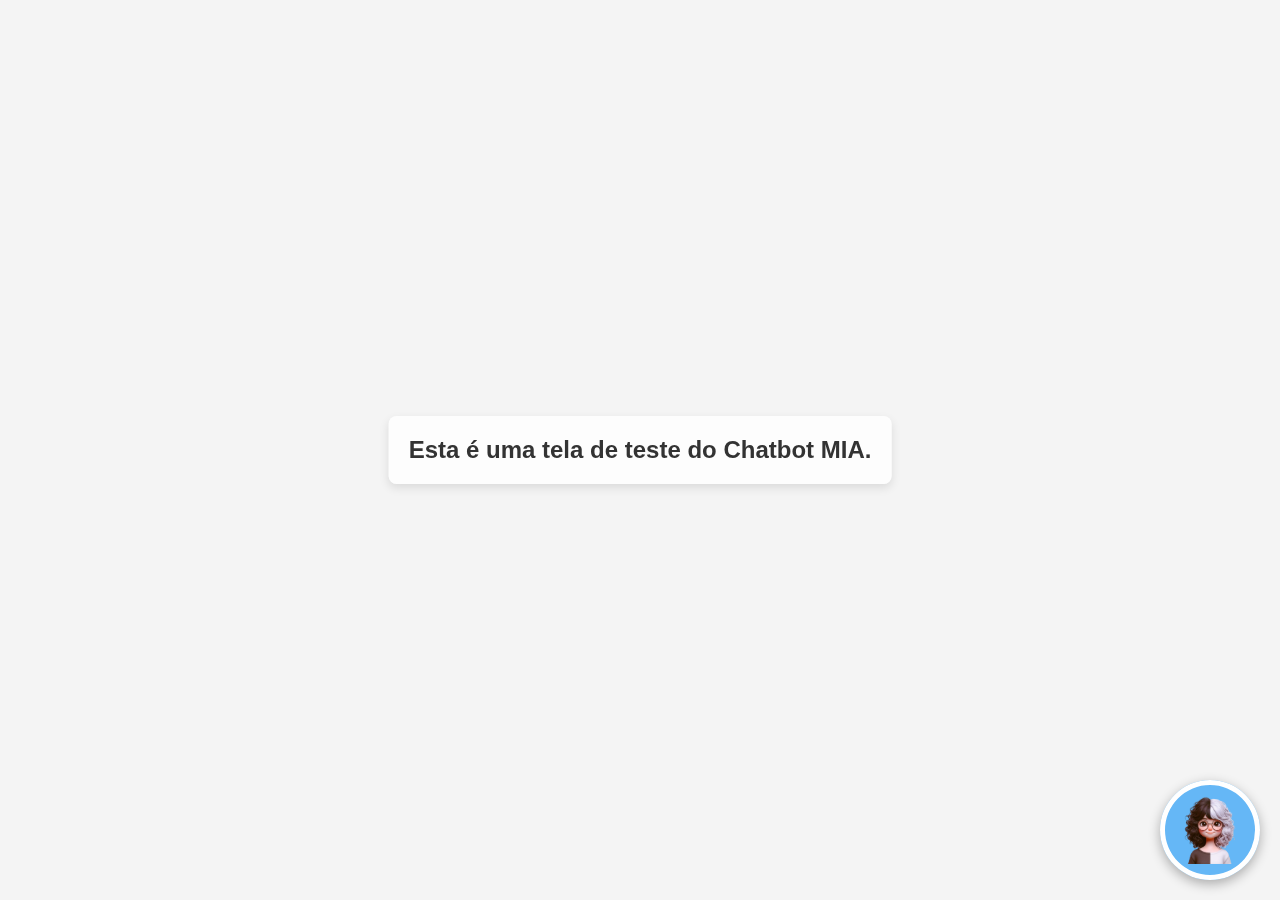
==== Autily/chatbot/index.html @ cf396068 "Add files via upload" ====
<!DOCTYPE html>
<html lang="pt-BR">
<head>
    <meta charset="UTF-8">
    <meta name="viewport" content="width=device-width, initial-scale=1.0">
    <meta name="description" content="Chatbot com Design Moderno">
    <title>Chatbot MIA</title>
    <link rel="stylesheet" href="style.css">
    <link rel="shortcut icon" href="omg.png" type="image/x-icon">
    <style>
        /* CSS para centralizar o texto */
        .centered-text {
            position: fixed; /* Fixa o texto na tela */
            top: 50%; /* Centraliza verticalmente */
            left: 50%; /* Centraliza horizontalmente */
            transform: translate(-50%, -50%); /* Ajusta o deslocamento para um centro exato */
            font-size: 24px; /* Tamanho do texto */
            font-weight: bold; /* Deixa o texto em negrito */
            color: #333; /* Cor do texto */
            text-align: center; /* Alinha o texto ao centro */
            padding: 20px; /* Adiciona um pouco de espaçamento */
            background-color: rgba(255, 255, 255, 0.8); /* Fundo branco com transparência */
            border-radius: 8px; /* Bordas arredondadas */
            box-shadow: 0 4px 10px rgba(0, 0, 0, 0.1); /* Sombra suave para destaque */
        }
    </style>
</head>
<body>

    <!-- Texto centralizado explicando o que é a tela -->
    <div class="centered-text">
        Esta é uma tela de teste do Chatbot MIA.
    </div>

    <!-- Botão Flutuante -->
    <button id="floatButton" class="float-button">
        <img src="hero-removebg-preview.png" alt="Assistente" class="float-image">
    </button>

    <!-- Janela do Chat -->
    <div id="chatbox" class="chatbox hidden">
        <div id="chat-header" class="chat-header">
            <img id="profilePic" src="ia.jpg" alt="Assistente Virtual">
            <span>MIA</span>
            <button id="closeButton" class="close-button">&times;</button>
        </div>
        <div id="messages" class="messages"></div>
        <div id="options" class="options"></div>
    </div>

    <script src="scripts.js"></script>
</body>
</html>
---- Autily/chatbot/style.css ----
/* Reset básico */
* {
    margin: 0;
    padding: 0;
    box-sizing: border-box;
}

body {
    font-family: Arial, sans-serif;
    background-color: #f4f4f4;
}

/* Botão flutuante com imagem */
.float-button {
    position: fixed;
    bottom: 20px;
    right: 20px;
    width: 100px;
    height: 100px;
    border: none;
    border-radius: 50%;
    background: #65B7F6;
    display: flex;
    align-items: center;
    justify-content: center;
    cursor: pointer;
    box-shadow: inset 0px 0px 0px 5px #ffffff, /* Borda interna branca */
                0px 4px 12px rgba(0, 0, 0, 0.3); /* Sombra externa */
    transition: background 0.3s, box-shadow 0.3s;
}

.float-button.hidden {
    display: none; /* Esconde o botão */
}

.float-button:hover {
    background: #ffffff;
    box-shadow: inset 0px 0px 0px 5px #ffffff, /* Borda interna branca */
                0px 8px 16px rgba(0, 0, 0, 0.4); /* Sombra externa */
}

/* Centralizando e redimensionando a imagem */
.float-image {
    width: 125px; /* Ajuste o tamanho da imagem */
    height: auto;
    padding-left: 5px;
}

/* Janela do Chat */
.chatbox {
    position: fixed;
    bottom: 80px;
    right: 20px;
    width: 350px;
    max-height: 400px;
    border: none;
    border-radius: 15px;
    background: rgba(255, 255, 255, 0.9);
    display: flex;
    flex-direction: column;
    box-shadow: 0px 4px 12px rgba(0, 0, 0, 0.3);
    transition: box-shadow 0.3s;
}

.hidden {
    display: none;
}

.chat-header {
    background: #65B7F6;
    color: white;
    padding: 10px;
    display: flex;
    align-items: center;
    border-top-left-radius: 15px;
    border-top-right-radius: 15px;
    position: relative;
}

#profilePic {
    width: 50px;
    height: 50px;
    border-radius: 50%;
    margin-right: 10px;
}

.close-button {
    position: absolute;
    top: 10px;
    right: 10px;
    border: none;
    background: none;
    color: white;
    font-size: 24px;
    cursor: pointer;
    transition: color 0.3s;
}

.close-button:hover {
    color: #f1f1f1;
}

/* Mensagens */
.messages {
    flex: 1;
    padding: 10px;
    overflow-y: auto;
    display: flex;
    flex-direction: column;
}

/* Balão de mensagem */
.message {
    max-width: 70%;
    padding: 10px;
    border-radius: 15px;
    margin: 5px 0;
    position: relative;
    background: #ffffff;
    box-shadow: 0px 2px 6px rgba(0, 0, 0, 0.1);
}

/* Balão de mensagem do usuário */
.message.user {
    align-self: flex-end;
    background: #75bef7c4;
}

/* Balão de mensagem do assistente */
.message.assistant {
    align-self: flex-start;
    background: #d6d5d5;
}

.options {
    padding: 10px;
}

button.option {
    display: block;
    width: 100%;
    border: none;
    background: #63b2eec4;
    color: #333;
    padding: 10px;
    border-radius: 30px;
    cursor: pointer;
    margin: 5px 0;
    font-size: 16px;
    box-shadow: 0px 2px 6px rgba(0, 0, 0, 0.2);
    transition: background 0.3s, box-shadow 0.3s;
}

button.option:hover {
    background: #75bef7c4;
    box-shadow: 0px 4px 10px rgba(0, 0, 0, 0.3);
}
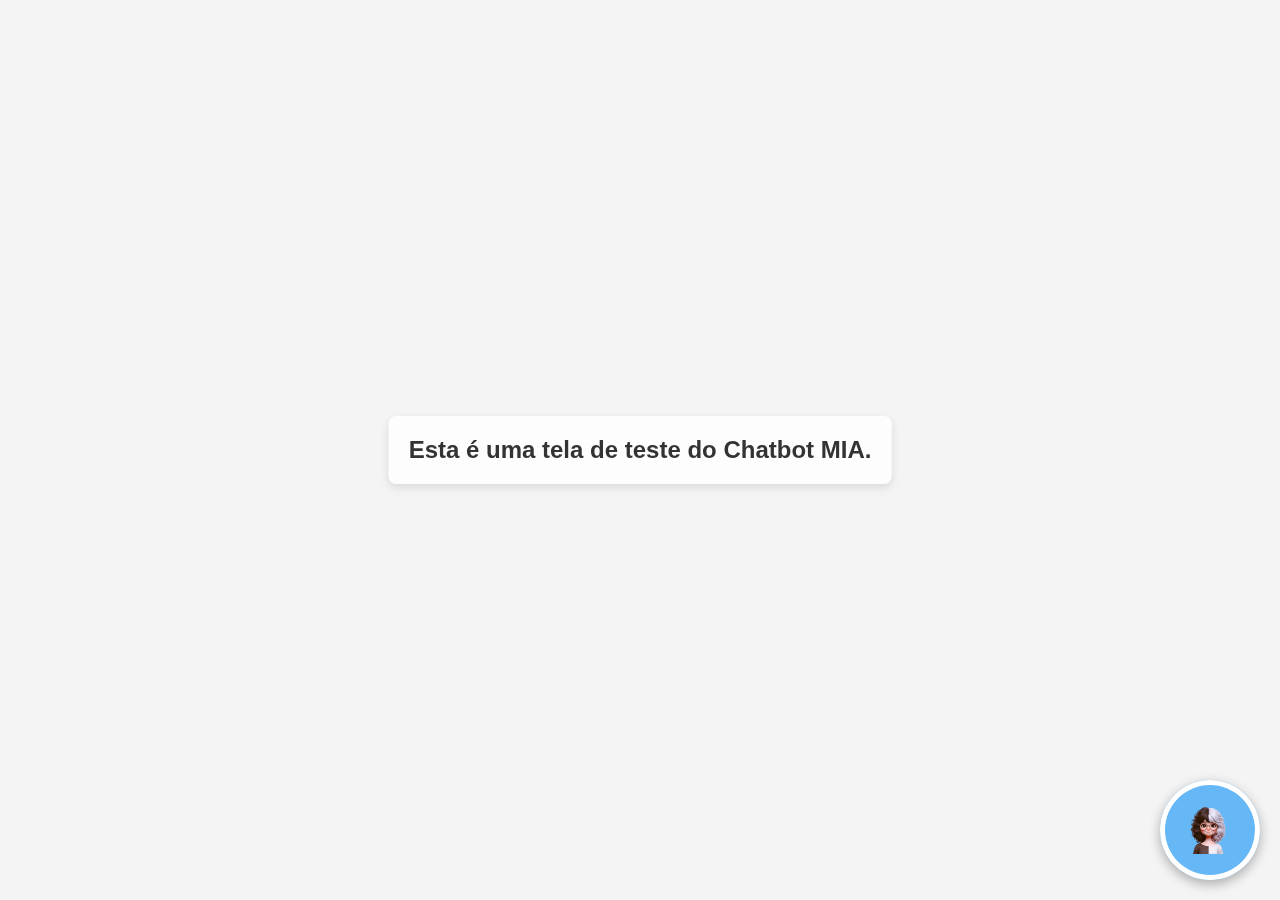
==== commit 165f0242: "Versão Final" ====
--- a/Autily/chatbot/index.html
+++ b/Autily/chatbot/index.html
@@ -40,7 +40,7 @@
     <!-- Janela do Chat -->
     <div id="chatbox" class="chatbox hidden">
         <div id="chat-header" class="chat-header">
-            <img id="profilePic" src="ia.jpg" alt="Assistente Virtual">
+            <img id="profilePic" src="ia.png" alt="Assistente Virtual">
             <span>MIA</span>
             <button id="closeButton" class="close-button">&times;</button>
         </div>
--- a/Autily/chatbot/style.css
+++ b/Autily/chatbot/style.css
@@ -41,9 +41,9 @@
 
 /* Centralizando e redimensionando a imagem */
 .float-image {
-    width: 125px; /* Ajuste o tamanho da imagem */
+    width: 85px; /* Ajuste o tamanho da imagem */
     height: auto;
-    padding-left: 5px;
+    padding-left: 0px;
 }
 
 /* Janela do Chat */
